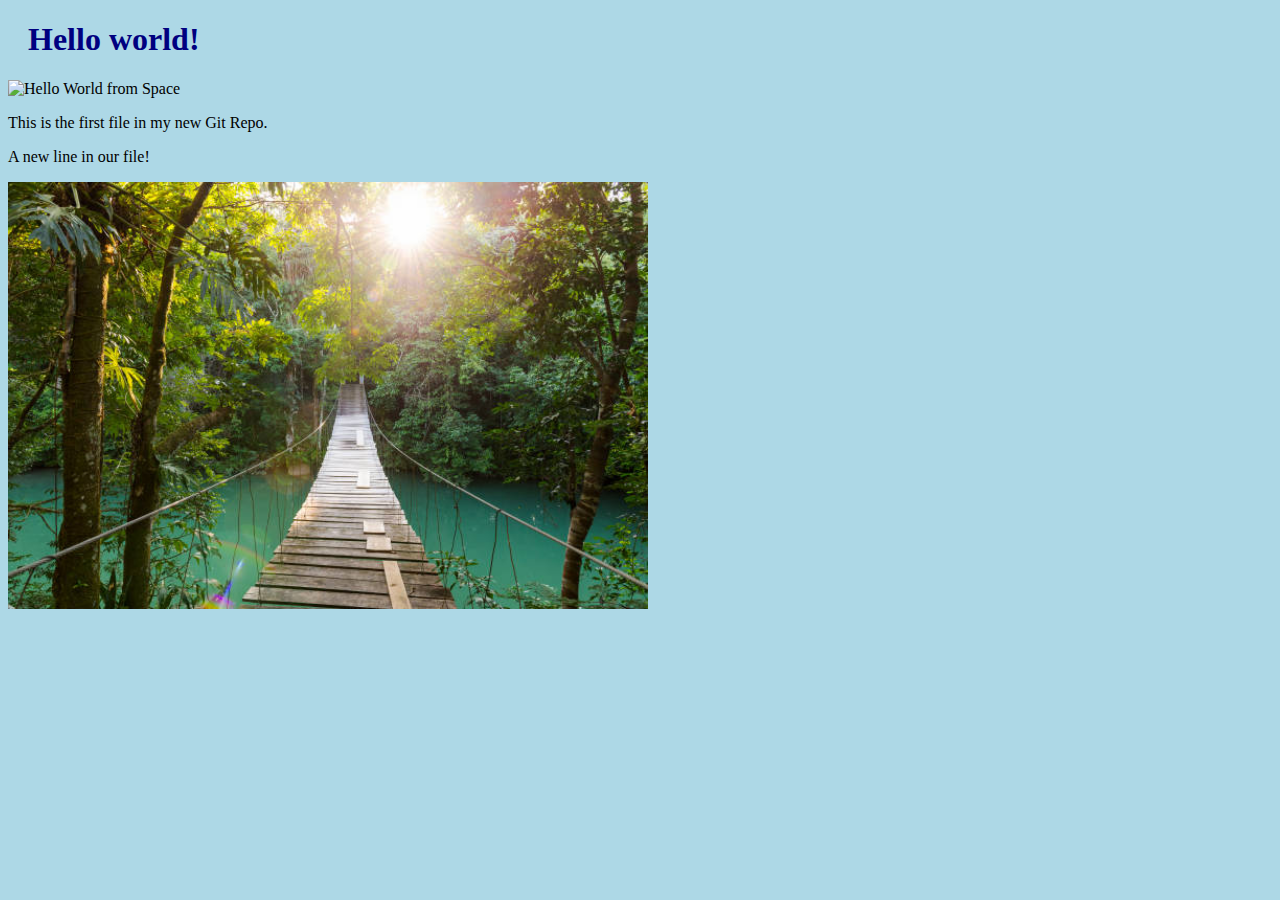
==== index.html @ 4cb0b03d "2 image added to 1" ====
<!DOCTYPE html>
<html>
<head>
<title>Hello World!</title>
<link rel="stylesheet" href="bluestyle.css">
</head>
<body>

<h1>Hello world!</h1>
<div><img src="R.jpg" alt="Hello World from Space" style="width:100%;max-width:960px"></div>
<p>This is the first file in my new Git Repo.</p>
<p>A new line in our file!</p>
<div><img src="s.jpg" alt="Hello Git" style="width:100%;max-width:640px"></div>

</body>
</html>
---- bluestyle.css ----
body {
background-color: lightblue;
}

h1 {
color: navy;
margin-left: 20px;
}
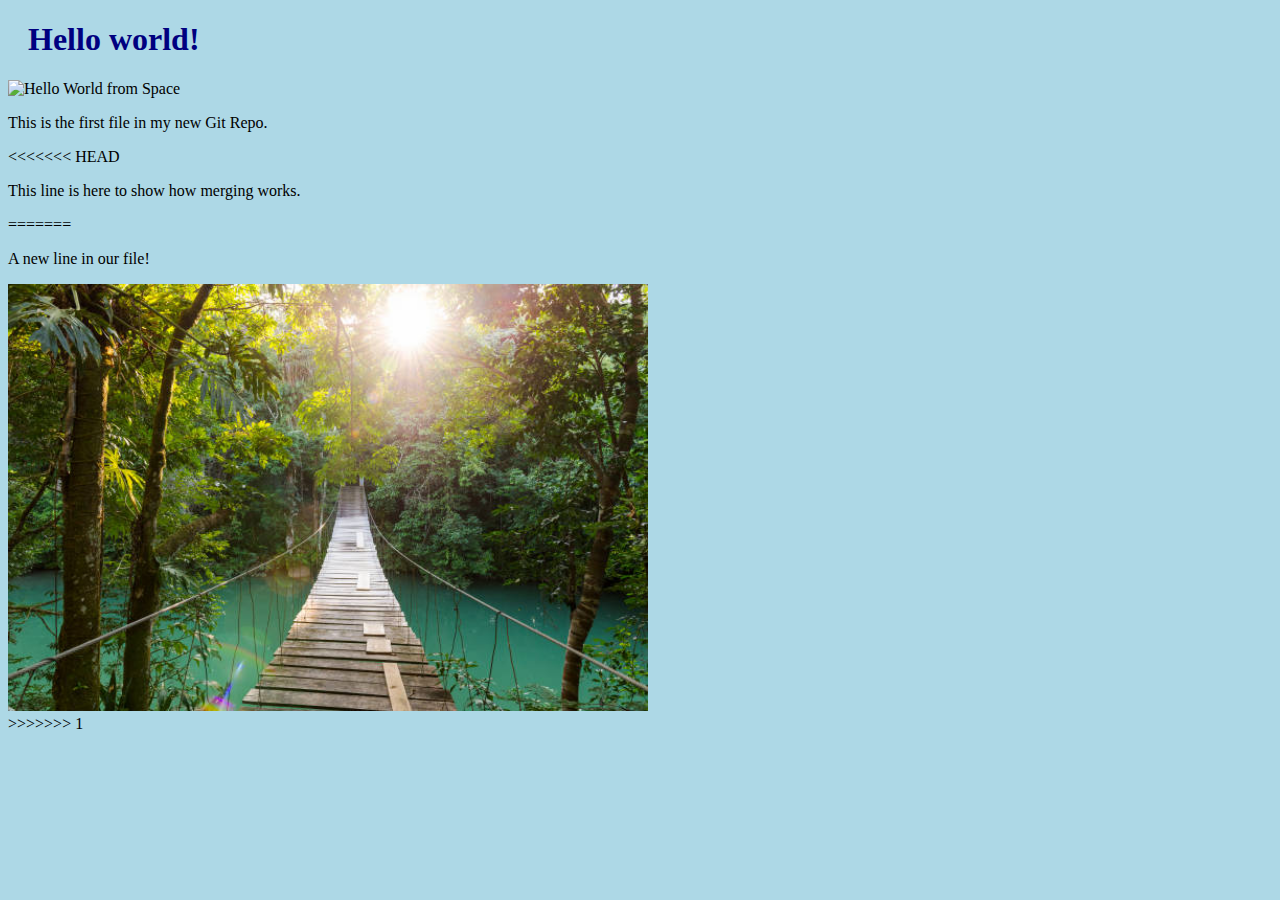
==== commit 5aa35518: "merged with 1 after" ====
--- a/index.html
+++ b/index.html
@@ -9,8 +9,12 @@
 <h1>Hello world!</h1>
 <div><img src="R.jpg" alt="Hello World from Space" style="width:100%;max-width:960px"></div>
 <p>This is the first file in my new Git Repo.</p>
+<<<<<<< HEAD
+<p>This line is here to show how merging works.</p>
+=======
 <p>A new line in our file!</p>
 <div><img src="s.jpg" alt="Hello Git" style="width:100%;max-width:640px"></div>
+>>>>>>> 1
 
 </body>
 </html>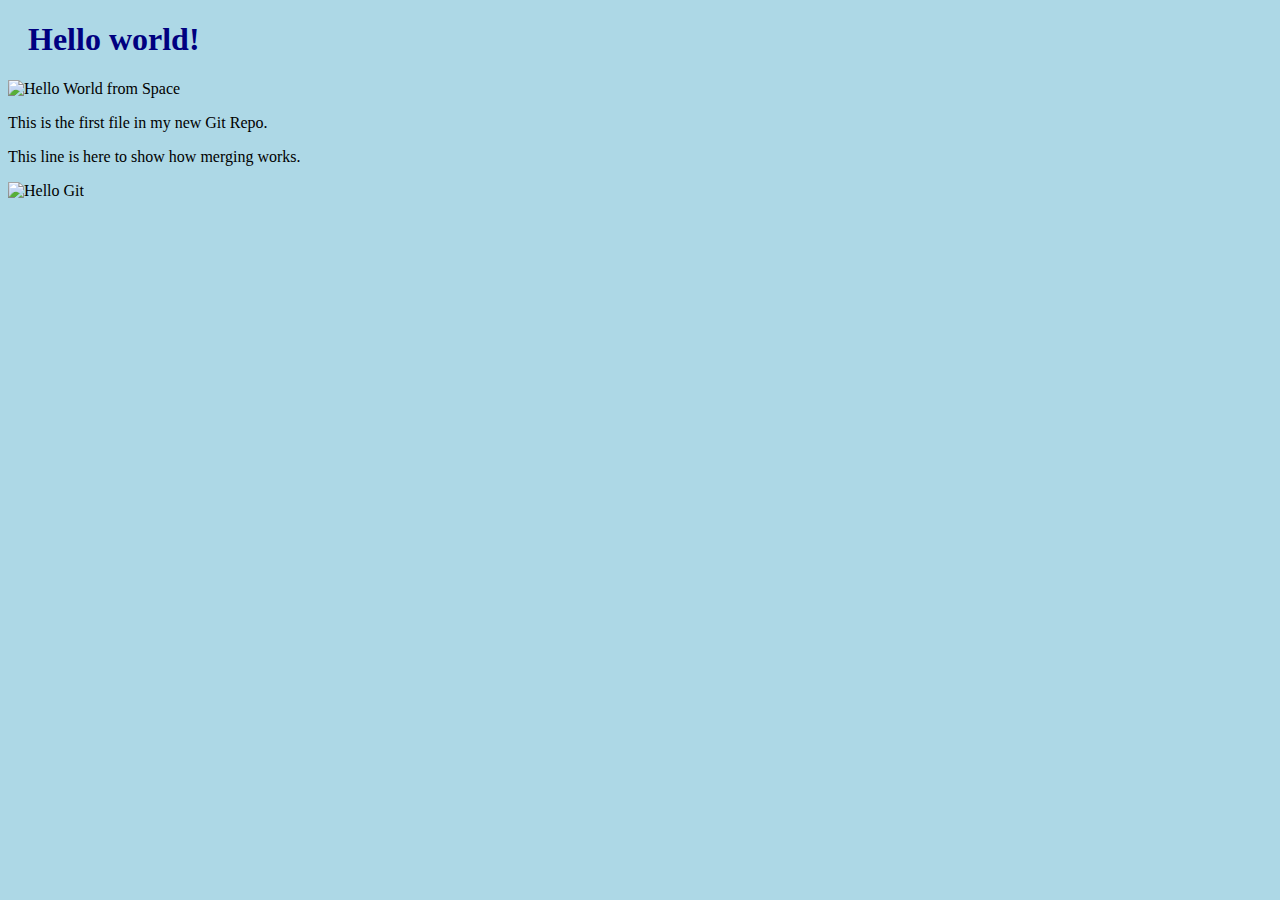
==== commit 0e9f1628: "update html" ====
--- a/index.html
+++ b/index.html
@@ -7,14 +7,10 @@
 <body>
 
 <h1>Hello world!</h1>
-<div><img src="R.jpg" alt="Hello World from Space" style="width:100%;max-width:960px"></div>
+<div><img src="img_hello_world.jpg" alt="Hello World from Space" style="width:100%;max-width:960px"></div>
 <p>This is the first file in my new Git Repo.</p>
-<<<<<<< HEAD
 <p>This line is here to show how merging works.</p>
-=======
-<p>A new line in our file!</p>
-<div><img src="s.jpg" alt="Hello Git" style="width:100%;max-width:640px"></div>
->>>>>>> 1
+<div><img src="img_hello_git.jpg" alt="Hello Git" style="width:100%;max-width:640px"></div>
 
 </body>
 </html>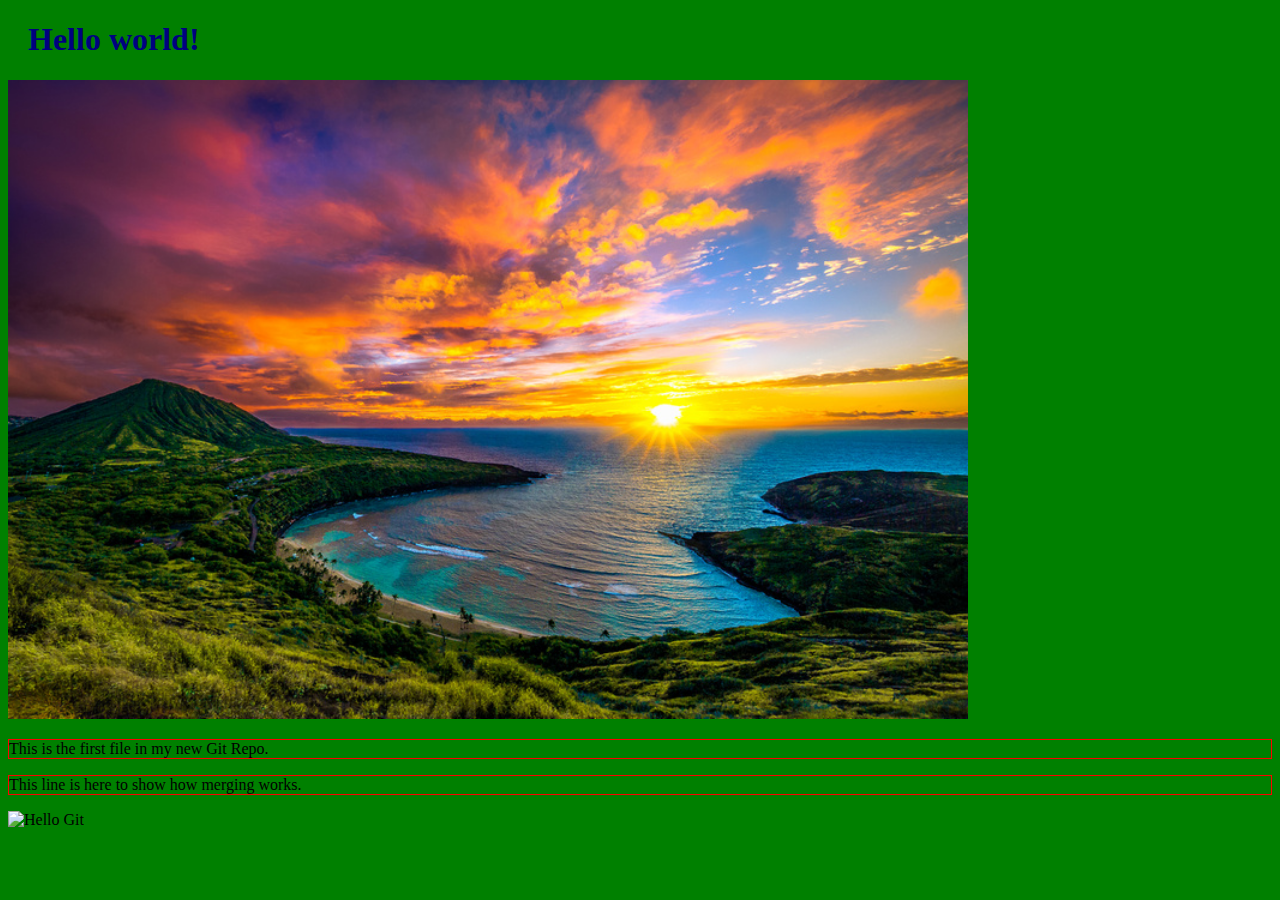
==== commit 56f00bd7: "2 image changed" ====
--- a/index.html
+++ b/index.html
@@ -7,10 +7,10 @@
 <body>
 
 <h1>Hello world!</h1>
-<div><img src="img_hello_world.jpg" alt="Hello World from Space" style="width:100%;max-width:960px"></div>
+<div><img src="R.jpeg" alt="Hello World from Space" style="width:100%;max-width:960px"></div>
 <p>This is the first file in my new Git Repo.</p>
 <p>This line is here to show how merging works.</p>
-<div><img src="img_hello_git.jpg" alt="Hello Git" style="width:100%;max-width:640px"></div>
+<div><img src="ss.jpg" alt="Hello Git" style="width:100%;max-width:640px"></div>
 
 </body>
 </html>--- a/bluestyle.css
+++ b/bluestyle.css
@@ -1,8 +1,10 @@
 body {
-background-color: lightblue;
+background-color: green;
 }
 
 h1 {
 color: navy;
 margin-left: 20px;
-}+}
+
+P{border: 1px solid red;}
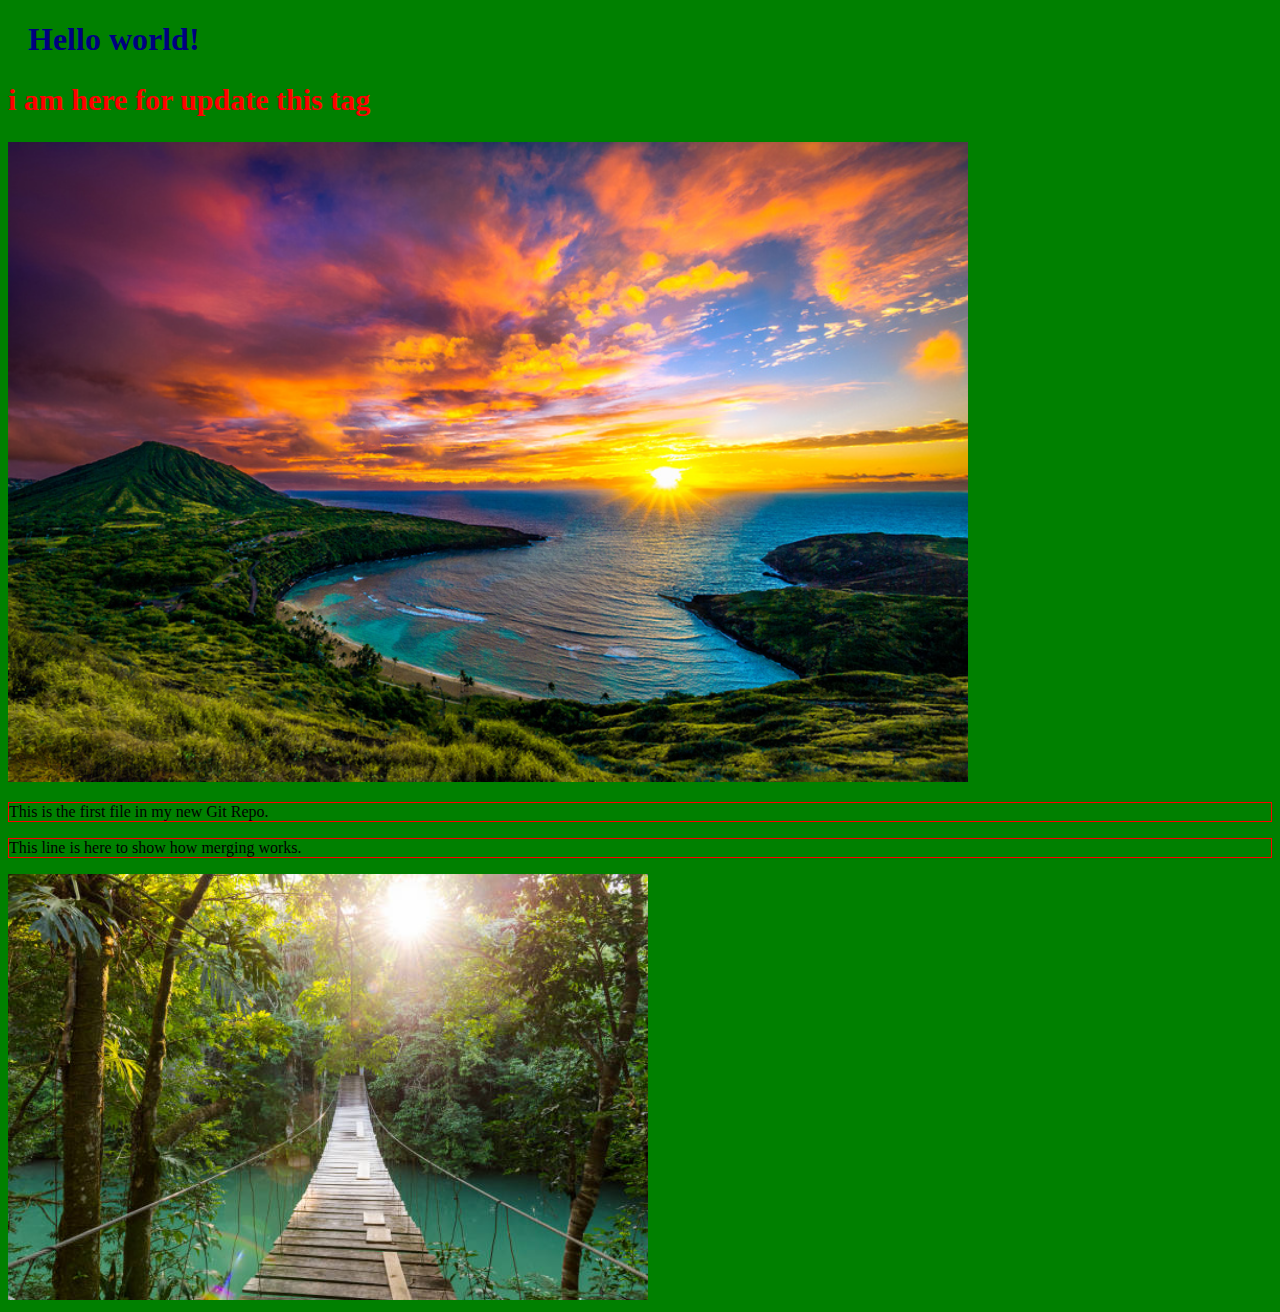
==== commit 1a4c3d7d: "h2 added in index file" ====
--- a/index.html
+++ b/index.html
@@ -7,10 +7,12 @@
 <body>
 
 <h1>Hello world!</h1>
+
+<h2> i am here for update this tag</h2>
 <div><img src="R.jpeg" alt="Hello World from Space" style="width:100%;max-width:960px"></div>
 <p>This is the first file in my new Git Repo.</p>
 <p>This line is here to show how merging works.</p>
-<div><img src="ss.jpg" alt="Hello Git" style="width:100%;max-width:640px"></div>
+<div><img src="s.jpg" alt="Hello Git" style="width:100%;max-width:640px"></div>
 
 </body>
-</html>+</html>
--- a/bluestyle.css
+++ b/bluestyle.css
@@ -7,4 +7,12 @@
 margin-left: 20px;
 }
 
-P{border: 1px solid red;}
+p{border: 1px solid red;}
+
+
+h2
+{
+color: red;
+font-size: 30px;
+border-bottom: yellow;
+}
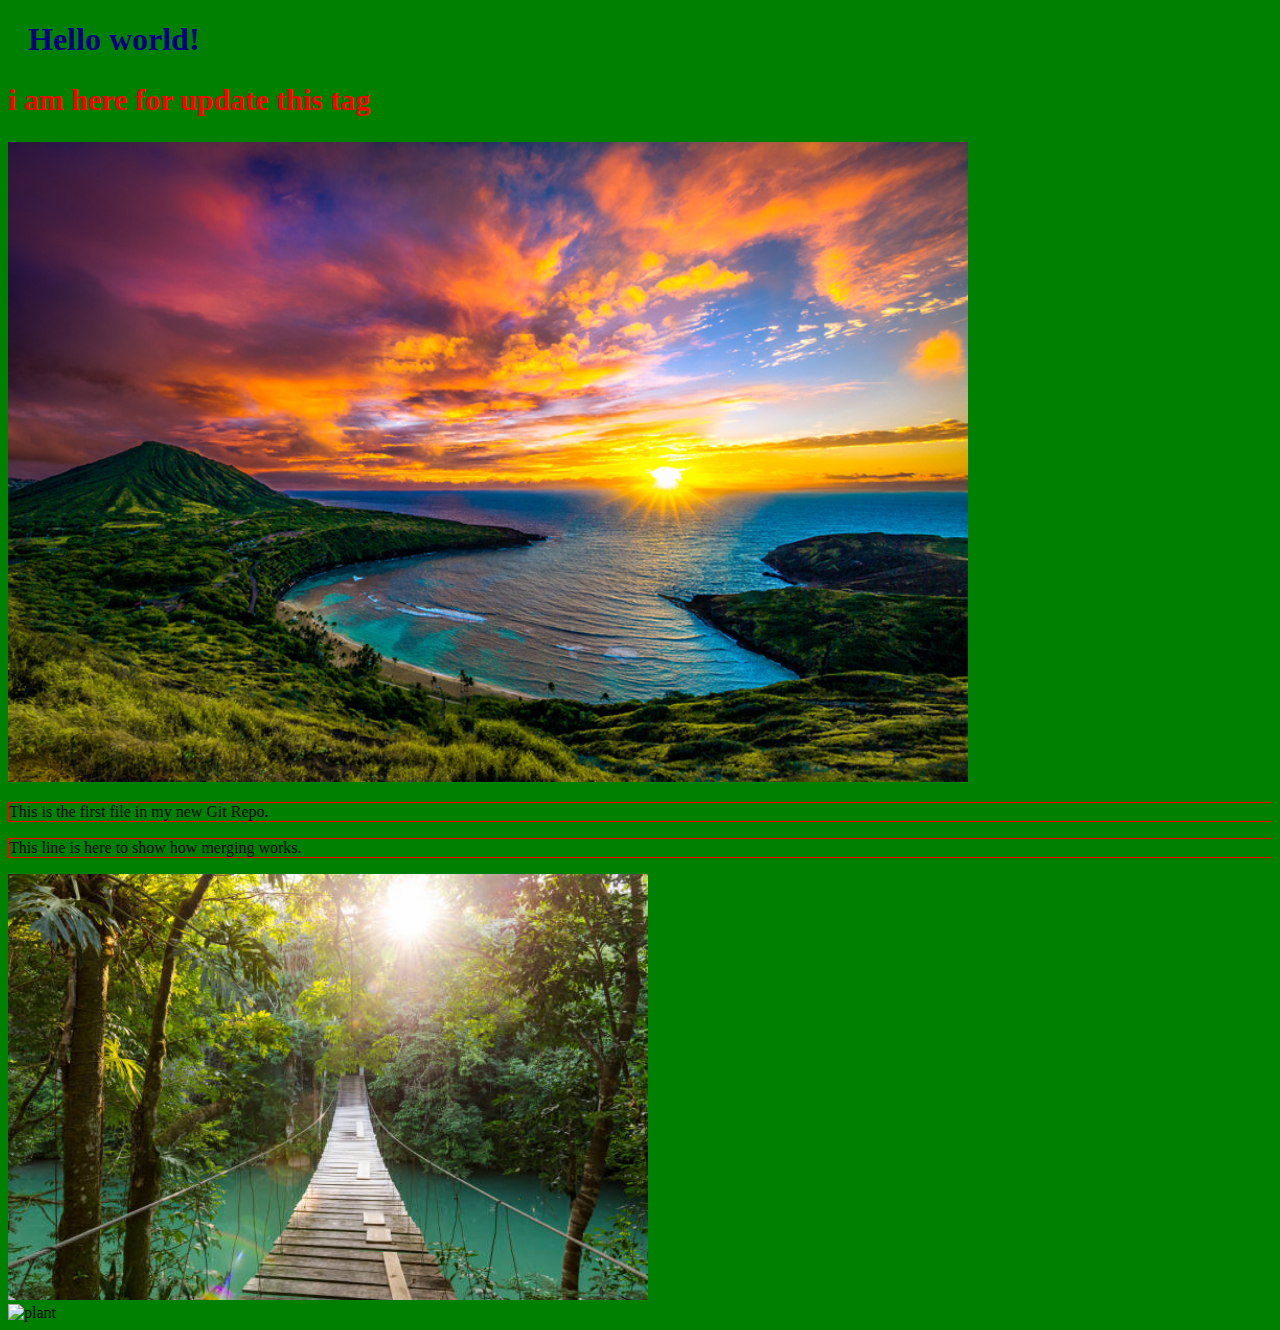
==== commit 8b84488f: "update index withe 3 image" ====
--- a/index.html
+++ b/index.html
@@ -14,5 +14,10 @@
 <p>This line is here to show how merging works.</p>
 <div><img src="s.jpg" alt="Hello Git" style="width:100%;max-width:640px"></div>
 
+
+<div><img src="p.jpg" alt="plant" style="width:100%;max-width:640px"></div>
+
+
+
 </body>
 </html>
--- a/bluestyle.css
+++ b/bluestyle.css
@@ -7,7 +7,7 @@
 margin-left: 20px;
 }
 
-p{border: 1px solid red;}
+P{border: 1px solid red;}
 
 
 h2
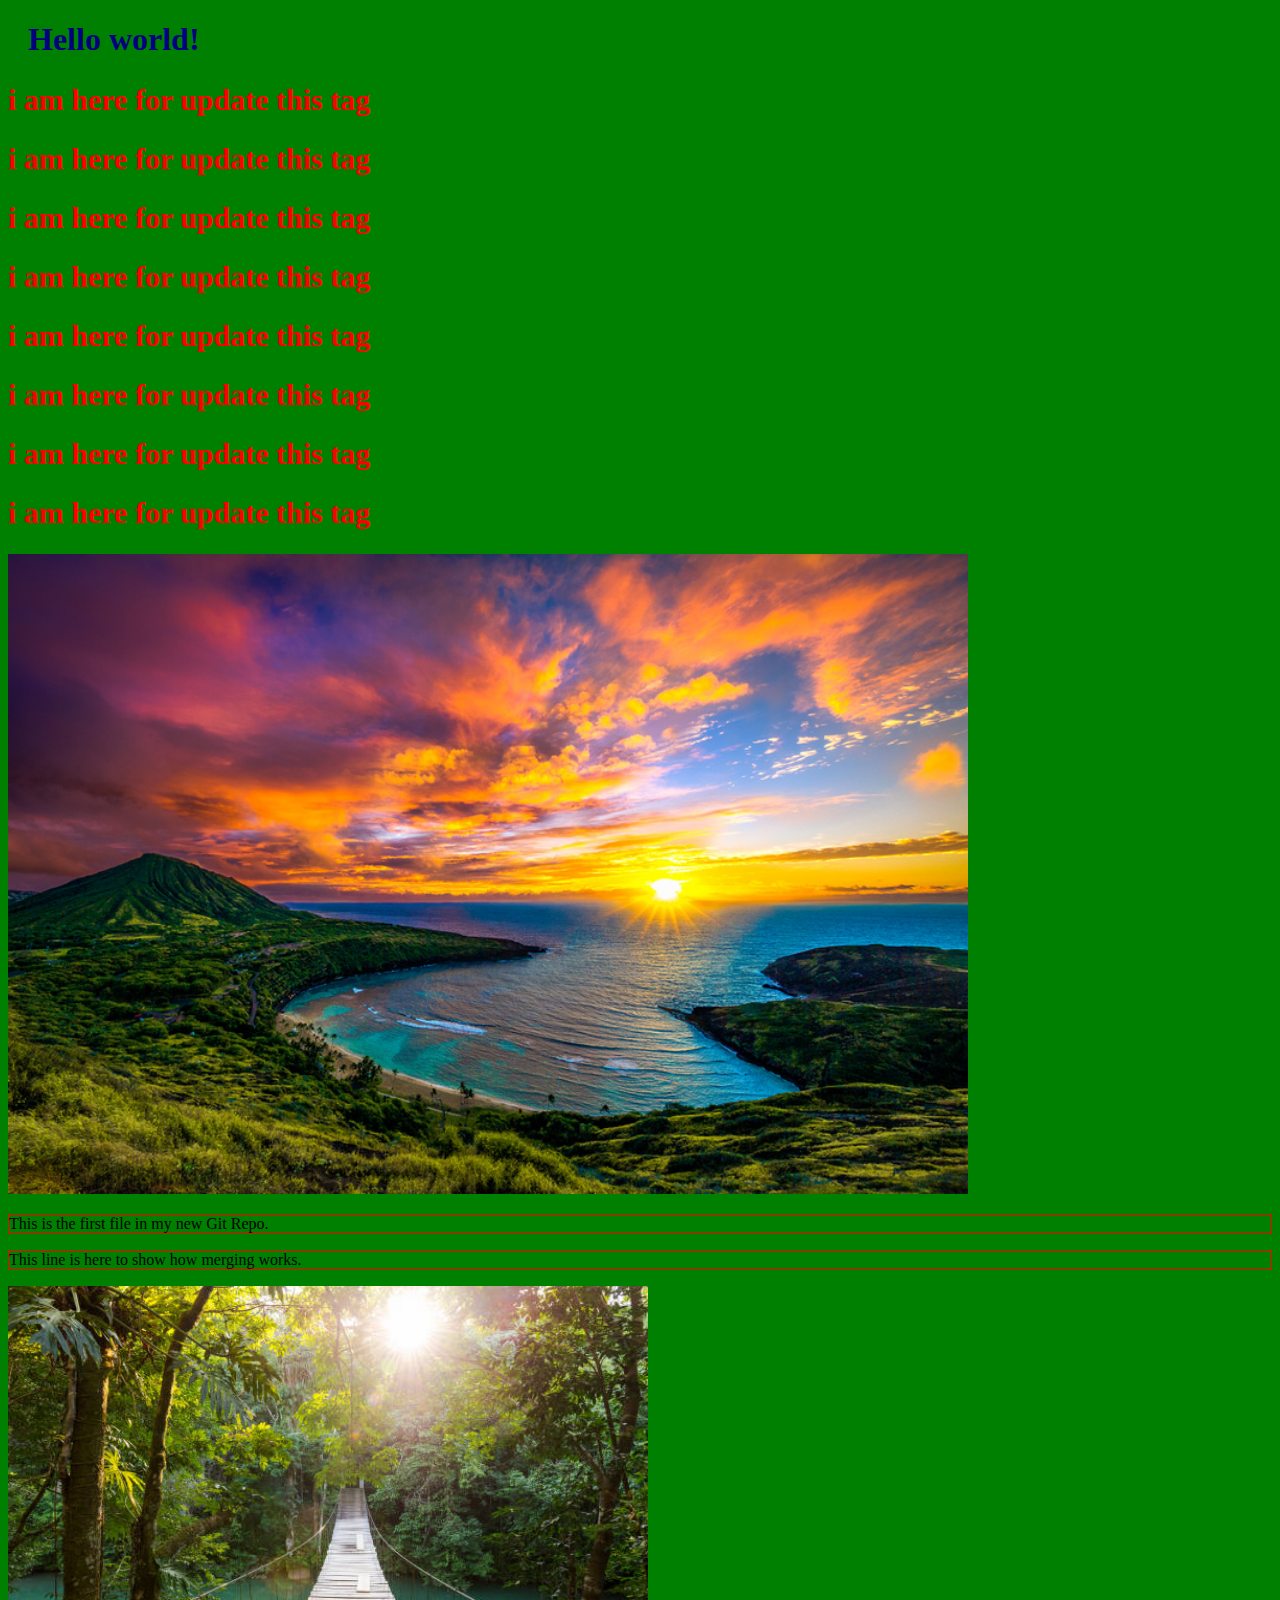
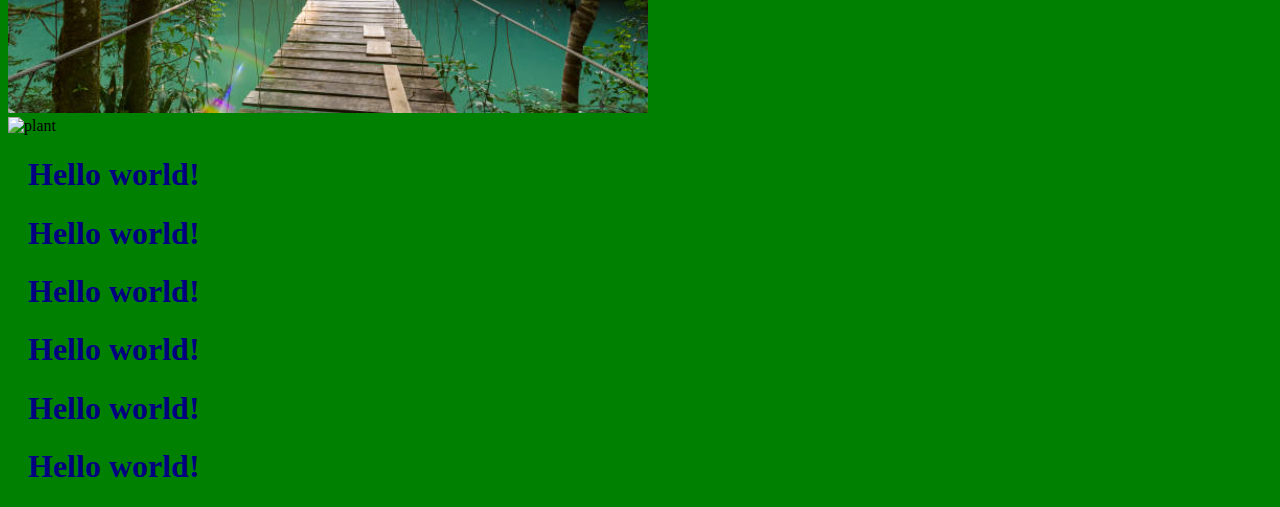
==== commit a775f1a9: "Update index.html" ====
--- a/index.html
+++ b/index.html
@@ -9,6 +9,16 @@
 <h1>Hello world!</h1>
 
 <h2> i am here for update this tag</h2>
+  <h2> i am here for update this tag</h2>
+  <h2> i am here for update this tag</h2>
+  <h2> i am here for update this tag</h2>
+  <h2> i am here for update this tag</h2>
+  <h2> i am here for update this tag</h2>
+  <h2> i am here for update this tag</h2>
+  
+  <h2> i am here for update this tag</h2>
+  
+  
 <div><img src="R.jpeg" alt="Hello World from Space" style="width:100%;max-width:960px"></div>
 <p>This is the first file in my new Git Repo.</p>
 <p>This line is here to show how merging works.</p>
@@ -18,6 +28,22 @@
 <div><img src="p.jpg" alt="plant" style="width:100%;max-width:640px"></div>
 
 
+  <h1>Hello world!</h1>
+  
+  
+  <h1>Hello world!</h1>
+  
+  
+  <h1>Hello world!</h1>
+  
+  
+  <h1>Hello world!</h1>
+  
+  
+  <h1>Hello world!</h1>
+  
+  
+  <h1>Hello world!</h1>
 
 </body>
 </html>
